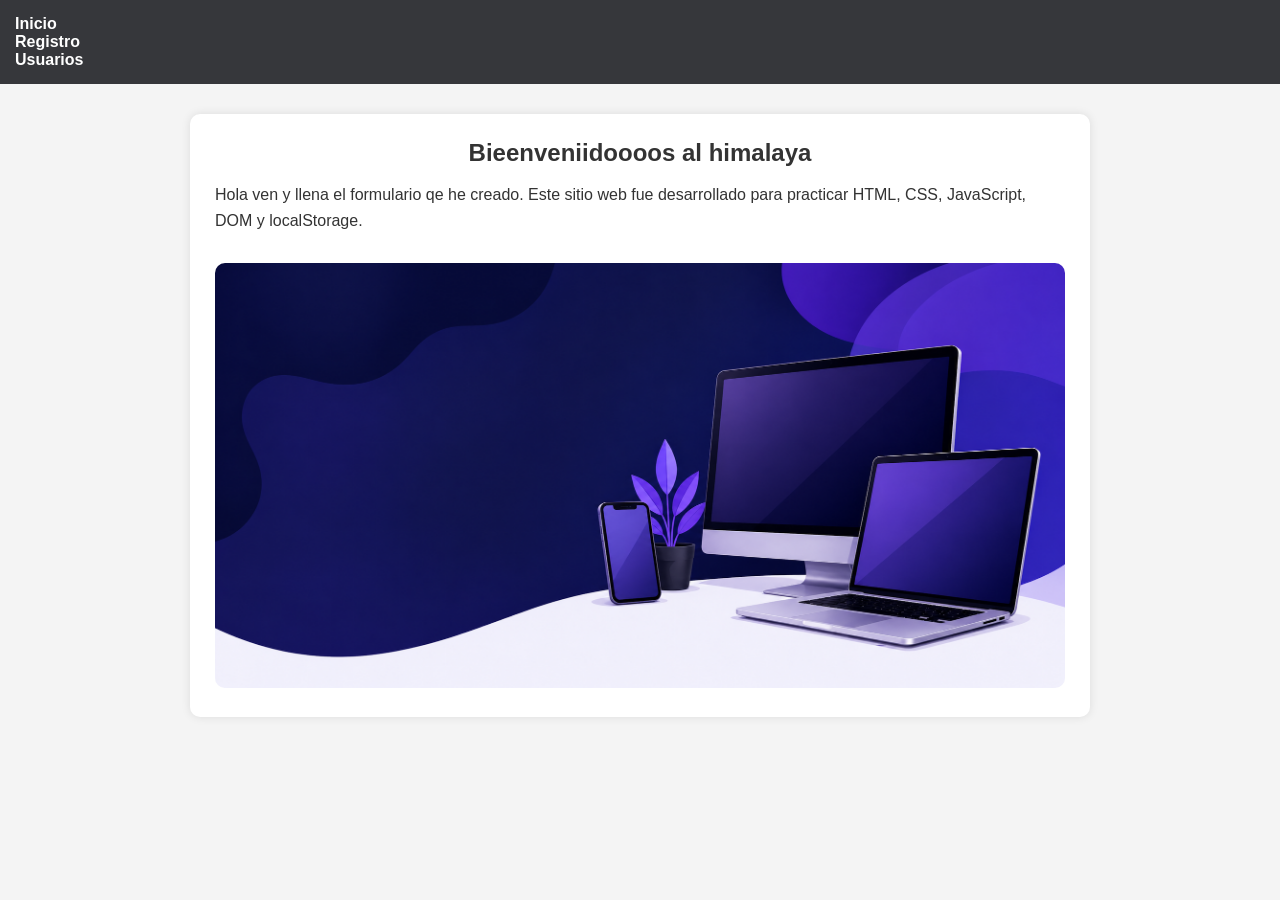
==== index.html @ 02e19697 "Correccion del archivo inicio.html" ====
<!DOCTYPE html>
<html lang="es">
<head>
<meta charset="UTF-8">
<meta name="viewport" content="width=device-width, initial-scale=1.0">
<title>Inicio</title>
<link rel="stylesheet" href="inicio.css">
</head>
<body>

<header>
    <nav class="navbar navbar-expand-lg navbar-dark bg-dark">
    <div class="container">
        <div class="navbar-nav ms-auto">
            <a class="nav-link active" href="inicio.html">Inicio</a><br>
            <a class="nav-link" href="formulario.html">Registro</a><br>
            <a class="nav-link" href="tablas.html">Usuarios</a>
        </div>
    </div>
</nav>
</header>

<main>
<section class="vista">
    <h1>Bieenveniidoooos al himalaya</h1>
    <p>Hola ven y llena el formulario qe he creado. Este sitio web fue desarrollado para practicar HTML, CSS, JavaScript, DOM y localStorage.</p>
    <img src="imagen/fondo.png" alt="Banner">
</section>
</main>

<script src="formulario.js"></script>
</body>
</html>
---- inicio.css ----
*{
    margin: 0;
    padding: 0;
    box-sizing: border-box;
}

body{
    font-family: Arial, Helvetica, sans-serif;
    background: #f4f4f4;
    color: #333333;
}

header{
    background: #36373b;
    padding: 15px;
}

nav ul{
    list-style: none;
    display: flex;
    justify-content: center;
    gap: 20px;
    flex-wrap: wrap;
}

nav a{
    text-decoration: none;
    color: white;
    font-weight: bold;
}

nav a:hover{
    color: #facc15;
}

main{
    width: 90%;
    max-width: 900px;
    margin: 30px auto;
}

.vista{
    background: white;
    padding: 25px;
    border-radius: 10px;
    box-shadow: 0 0 10px rgba(0,0,0,0.1);
}

.oculto{
    display: none;
}

h1,h2{
    margin-bottom: 15px;
    text-align: center;
}

p{
    margin-bottom: 15px;
    line-height: 1.6;
}

img{
    width: 100%;
    border-radius: 10px;
    margin-top: 15px;
}

form{
    display: flex;
    flex-direction: column;
    gap: 15px;
}

input,
select,
textarea{
    padding: 10px;
    border: 1px solid #ccc;
    border-radius: 6px;
    width: 100%;
}

textarea{
    resize: none;
    height: 100px;
}

label{
    margin-right: 15px;
}

button{
    padding: 12px;
    background: #1e3a8a;
    color: white;
    border: none;
    border-radius: 6px;
    cursor: pointer;
    font-size: 16px;
}

button:hover{
    background: #2563eb;
}

@media(max-width:768px){

    nav ul{
        flex-direction: column;
        align-items: center;
    }

    main{
        width: 95%;
    }

}
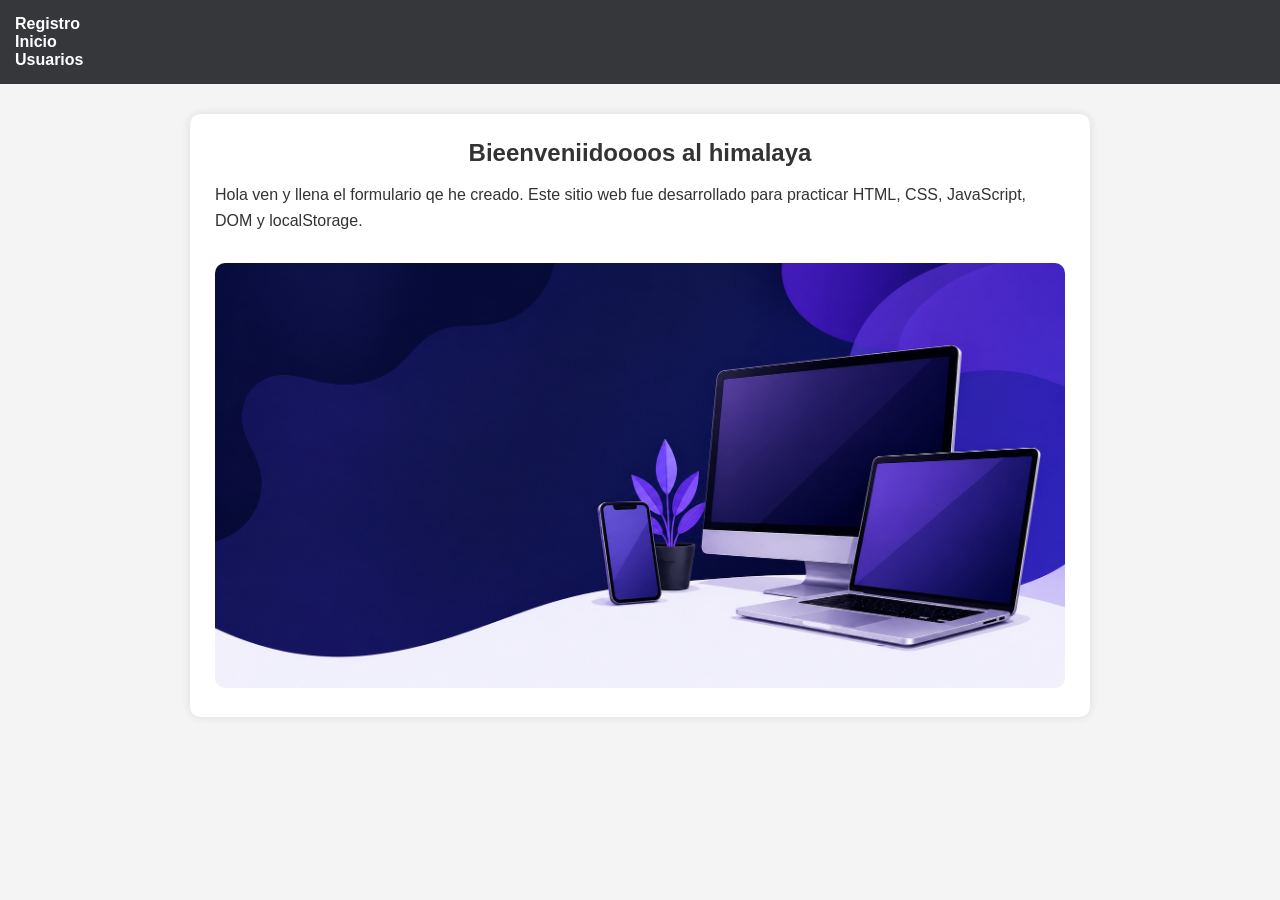
==== commit 012f3b44: "Correccion de conexion de archivos" ====
--- a/index.html
+++ b/index.html
@@ -11,9 +11,11 @@
 <header>
     <nav class="navbar navbar-expand-lg navbar-dark bg-dark">
     <div class="container">
+        <a class="navbar-brand" href="#"></a>
+
         <div class="navbar-nav ms-auto">
-            <a class="nav-link active" href="inicio.html">Inicio</a><br>
             <a class="nav-link" href="formulario.html">Registro</a><br>
+            <a class="nav-link" href="index.html">Inicio</a><br>
             <a class="nav-link" href="tablas.html">Usuarios</a>
         </div>
     </div>
